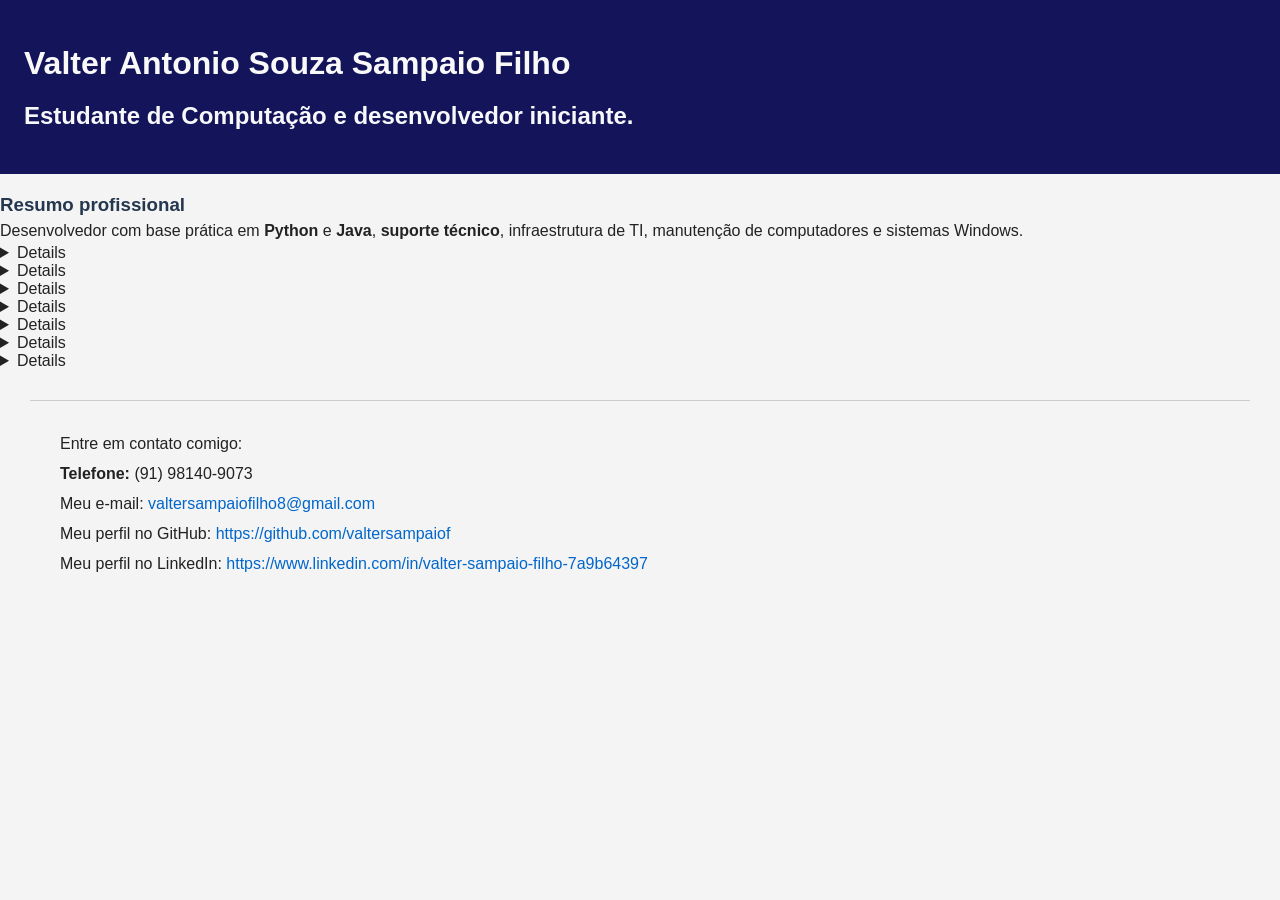
==== index2.html @ 707d38cc "Add files via upload" ====
<!DOCTYPE html>
<html lang="pt-BR">
<head>
    <link rel="stylesheet" href="style2.css">
    <meta charset="UTF-8">
    <meta name="viewport"
          content="width=device-width, initial-scale=1.0">
    <title>Meu primeiro site</title>
</head>
<body>
    <header>
        <h1>Valter Antonio Souza Sampaio Filho</h1>
        <h2>Estudante de Computação e desenvolvedor iniciante.</h2>
    </header>

        <h3>Resumo profissional</h3>
        <p class="redondo">Desenvolvedor com base prática em <strong>Python</strong> e <strong>Java</strong>, <strong>suporte técnico</strong>, infraestrutura de TI, manutenção de computadores e sistemas Windows. </p>
    </details>
    <details name="Objetivos">
        <h3>Objetivos</h3>
        <p class="objetivo">Oportunidade como <strong>Desenvolvedor Júnior</strong> para aplicar conhecimentos em software e contribuir com as metas da empresa. </p>
    </details>
    <details name="Formação acadêmica">
        <h3>Formação acadêmica</h3>
        <p class="formacao"> <strong>Licenciatura em computação</strong> | cursando | 2025.1 - 2028.2 </p>
        <p> <strong>Universidade Federal Rural da Amazônia</strong> - Belém/PA</p>
    </details>
    <details name="Experiência profissional">    
        <h3>Experiência profissional</h3>
        <p> <strong>Estágio em Suporte de TI – COSANPA</strong> (Companhia de Saneamento do Pará) - 05/2026 – 08/2026 </p>
        <ul>
            <li>Atividades: Suporte técnico, manutenção de computadores e sistemas Windows, instalação de softwares e hardwares, configuração de redes e servidores, atendimento a usuários e resolução de problemas técnicos. </li>
        </ul> 
    </details>
    <details name="Habilidades técnicas">
        <h3>Habilidades técnicas</h3>
        <p> Windows 10/11, Pacote Office, Java, Python, Suporte N1/N2, Redes (TCP/IP) e Infraestrutura</p>
    </details>  
    <details name="Projetos">    
        <h3>Projetos</h3>
        <ul>
            <li> O meu currículo transformado em site e Wordpress</li>
        </ul>
    </details>
    <details name="Idiomas">
        <h3>Idiomas</h3>
        <ul>
             <li><strong>Português</strong> - Nativo</li>
             <li><strong>Inglês</strong> - Avançado (leitura, escrita e conversação).</li>
        </ul>
    </details>
    <details name="Certificações e Cursos Complementares">
        <h3>Certificações e Cursos Complementares</h3>
        <ul>
            <li><strong>Formação em Língua Inglesa – ASLAN Cursos</strong> - 5 anos - Curso regular focado em gramática, conversação e escrita.</li>
            <li><strong>Algoritmos e Lógica de Programação com Python – Udemy</strong> - 21,5 horas - Fundamentação em desenvolvimento de software, variáveis, repetições e Orientação a Objetos.</li>
            <li><strong>Fluência em Inteligência Artificial – Fundação Bradesco / Microsoft</strong> - 4,5 horas - Conceitos fundamentais de IA, processamento de dados e aplicações práticas profissionais.</li>
            <li><strong>Fundamentos de TI: Hardware e Software – Fundação Bradesco</strong> - 7 horas   - Conceitos fundamentais de hardware, arquitetura de computadores, software e funcionamento básico de sistemas.</li>
        </ul>
    </details>
    </main>

    <footer>
        <div class="links">
        <p>Entre em contato comigo: </p>
        <p> <strong>Telefone:</strong> (91) 98140-9073</p>
        <p>Meu e-mail:<a href="mailto:valtersampaiofilho8@gmail.com"> valtersampaiofilho8@gmail.com</a></p>
        <p>Meu perfil no GitHub:<a href="https://github.com/valtersampaiof"> https://github.com/valtersampaiof</a></p>
        <p>Meu perfil no LinkedIn:<a href="https://www.linkedin.com/in/valter-sampaio-filho-7a9b64397"> https://www.linkedin.com/in/valter-sampaio-filho-7a9b64397</a></p>
        </div>
    </footer>
</body>
</html>
---- style2.css ----
body {
    font-family: Arial, sans-serif;
    background-color: #f4f4f4;
    color: #222;
    margin: 0;
}

header {
    background-color: #14145b;
    color: white;
    padding: 24px;
}

main {
  max-width: 800px;
    margin: 30px auto;
    padding: 20px;
    background-color: white;
    border-radius: 12px;
}

h1 {
    color: #f9f9f9;
    margin-bottom: 20px;
}
h2 {
    color: #f7f8fa;
    margin-bottom: 20px;
}

h3 {
    color: #24374f;
    margin-top: 20px;
    margin-bottom: 6px;
}

p {
    margin: 4px 0;
}

li {
    margin-bottom: 4px;
}


a {
    color: #0066cc;
    text-decoration: none;
}

a:hover {
    text-decoration: underline;
}

.destaque {
    font-weight: bold;
    text-decoration: underline;
    color: #4f5ca0;
}

.links {
    display: flex;
    flex-direction: column;
    gap: 4px;
}

footer {
    padding: 30px;
    margin: 30px;
    border-top: 1px solid #ccc;
}
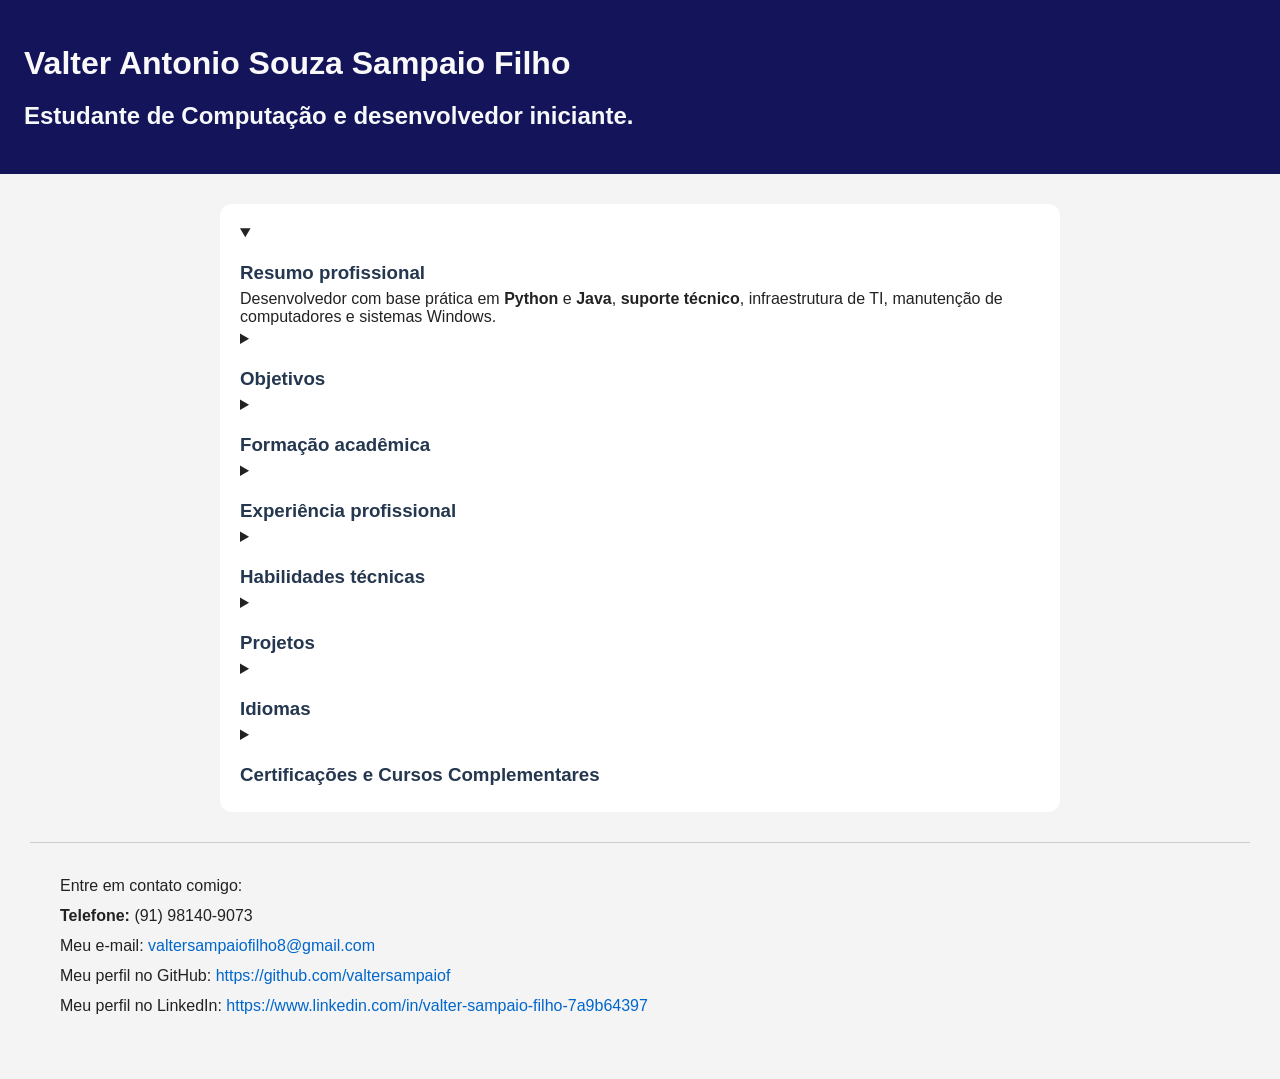
==== commit 3c6e8a03: "Corrige link do CSS, HTML do index2 e títulos das páginas Co-Authored-By: Claude Sonnet 5.5 <noreply" ====
--- a/index2.html
+++ b/index2.html
@@ -1,74 +1,75 @@
-
-<!DOCTYPE html>
-<html lang="pt-BR">
-<head>
-    <link rel="stylesheet" href="style2.css">
-    <meta charset="UTF-8">
-    <meta name="viewport"
-          content="width=device-width, initial-scale=1.0">
-    <title>Meu primeiro site</title>
-</head>
-<body>
-    <header>
-        <h1>Valter Antonio Souza Sampaio Filho</h1>
-        <h2>Estudante de Computação e desenvolvedor iniciante.</h2>
-    </header>
-
-        <h3>Resumo profissional</h3>
-        <p class="redondo">Desenvolvedor com base prática em <strong>Python</strong> e <strong>Java</strong>, <strong>suporte técnico</strong>, infraestrutura de TI, manutenção de computadores e sistemas Windows. </p>
-    </details>
-    <details name="Objetivos">
-        <h3>Objetivos</h3>
-        <p class="objetivo">Oportunidade como <strong>Desenvolvedor Júnior</strong> para aplicar conhecimentos em software e contribuir com as metas da empresa. </p>
-    </details>
-    <details name="Formação acadêmica">
-        <h3>Formação acadêmica</h3>
-        <p class="formacao"> <strong>Licenciatura em computação</strong> | cursando | 2025.1 - 2028.2 </p>
-        <p> <strong>Universidade Federal Rural da Amazônia</strong> - Belém/PA</p>
-    </details>
-    <details name="Experiência profissional">    
-        <h3>Experiência profissional</h3>
-        <p> <strong>Estágio em Suporte de TI – COSANPA</strong> (Companhia de Saneamento do Pará) - 05/2026 – 08/2026 </p>
-        <ul>
-            <li>Atividades: Suporte técnico, manutenção de computadores e sistemas Windows, instalação de softwares e hardwares, configuração de redes e servidores, atendimento a usuários e resolução de problemas técnicos. </li>
-        </ul> 
-    </details>
-    <details name="Habilidades técnicas">
-        <h3>Habilidades técnicas</h3>
-        <p> Windows 10/11, Pacote Office, Java, Python, Suporte N1/N2, Redes (TCP/IP) e Infraestrutura</p>
-    </details>  
-    <details name="Projetos">    
-        <h3>Projetos</h3>
-        <ul>
-            <li> O meu currículo transformado em site e Wordpress</li>
-        </ul>
-    </details>
-    <details name="Idiomas">
-        <h3>Idiomas</h3>
-        <ul>
-             <li><strong>Português</strong> - Nativo</li>
-             <li><strong>Inglês</strong> - Avançado (leitura, escrita e conversação).</li>
-        </ul>
-    </details>
-    <details name="Certificações e Cursos Complementares">
-        <h3>Certificações e Cursos Complementares</h3>
-        <ul>
-            <li><strong>Formação em Língua Inglesa – ASLAN Cursos</strong> - 5 anos - Curso regular focado em gramática, conversação e escrita.</li>
-            <li><strong>Algoritmos e Lógica de Programação com Python – Udemy</strong> - 21,5 horas - Fundamentação em desenvolvimento de software, variáveis, repetições e Orientação a Objetos.</li>
-            <li><strong>Fluência em Inteligência Artificial – Fundação Bradesco / Microsoft</strong> - 4,5 horas - Conceitos fundamentais de IA, processamento de dados e aplicações práticas profissionais.</li>
-            <li><strong>Fundamentos de TI: Hardware e Software – Fundação Bradesco</strong> - 7 horas   - Conceitos fundamentais de hardware, arquitetura de computadores, software e funcionamento básico de sistemas.</li>
-        </ul>
-    </details>
-    </main>
-
-    <footer>
-        <div class="links">
-        <p>Entre em contato comigo: </p>
-        <p> <strong>Telefone:</strong> (91) 98140-9073</p>
-        <p>Meu e-mail:<a href="mailto:valtersampaiofilho8@gmail.com"> valtersampaiofilho8@gmail.com</a></p>
-        <p>Meu perfil no GitHub:<a href="https://github.com/valtersampaiof"> https://github.com/valtersampaiof</a></p>
-        <p>Meu perfil no LinkedIn:<a href="https://www.linkedin.com/in/valter-sampaio-filho-7a9b64397"> https://www.linkedin.com/in/valter-sampaio-filho-7a9b64397</a></p>
-        </div>
-    </footer>
-</body>
-</html>
+<!DOCTYPE html>
+<html lang="pt-BR">
+<head>
+    <meta charset="UTF-8">
+    <meta name="viewport"
+          content="width=device-width, initial-scale=1.0">
+    <link rel="stylesheet" href="style2.css">
+    <title>Currículo – Valter Sampaio (seções recolhíveis)</title>
+</head>
+<body>
+    <header>
+        <h1>Valter Antonio Souza Sampaio Filho</h1>
+        <h2>Estudante de Computação e desenvolvedor iniciante.</h2>
+    </header>
+
+    <main>
+    <details name="topicos" open>
+        <summary><h3>Resumo profissional</h3></summary>
+        <p class="redondo">Desenvolvedor com base prática em <strong>Python</strong> e <strong>Java</strong>, <strong>suporte técnico</strong>, infraestrutura de TI, manutenção de computadores e sistemas Windows. </p>
+    </details>
+    <details name="topicos">
+        <summary><h3>Objetivos</h3></summary>
+        <p class="objetivo">Oportunidade como <strong>Desenvolvedor Júnior</strong> para aplicar conhecimentos em software e contribuir com as metas da empresa. </p>
+    </details>
+    <details name="topicos">
+        <summary><h3>Formação acadêmica</h3></summary>
+        <p class="formacao"> <strong>Licenciatura em computação</strong> | cursando | 2025.1 - 2028.2 </p>
+        <p> <strong>Universidade Federal Rural da Amazônia</strong> - Belém/PA</p>
+    </details>
+    <details name="topicos">
+        <summary><h3>Experiência profissional</h3></summary>
+        <p> <strong>Estágio em Suporte de TI – COSANPA</strong> (Companhia de Saneamento do Pará) - 05/2026 – 08/2026 </p>
+        <ul>
+            <li>Atividades: Suporte técnico, manutenção de computadores e sistemas Windows, instalação de softwares e hardwares, configuração de redes e servidores, atendimento a usuários e resolução de problemas técnicos. </li>
+        </ul>
+    </details>
+    <details name="topicos">
+        <summary><h3>Habilidades técnicas</h3></summary>
+        <p> Windows 10/11, Pacote Office, Java, Python, Suporte N1/N2, Redes (TCP/IP) e Infraestrutura</p>
+    </details>
+    <details name="topicos">
+        <summary><h3>Projetos</h3></summary>
+        <ul>
+            <li> O meu currículo transformado em site e WordPress</li>
+        </ul>
+    </details>
+    <details name="topicos">
+        <summary><h3>Idiomas</h3></summary>
+        <ul>
+             <li><strong>Português</strong> - Nativo</li>
+             <li><strong>Inglês</strong> - Avançado (leitura, escrita e conversação).</li>
+        </ul>
+    </details>
+    <details name="topicos">
+        <summary><h3>Certificações e Cursos Complementares</h3></summary>
+        <ul>
+            <li><strong>Formação em Língua Inglesa – ASLAN Cursos</strong> - 5 anos - Curso regular focado em gramática, conversação e escrita.</li>
+            <li><strong>Algoritmos e Lógica de Programação com Python – Udemy</strong> - 21,5 horas - Fundamentação em desenvolvimento de software, variáveis, repetições e Orientação a Objetos.</li>
+            <li><strong>Fluência em Inteligência Artificial – Fundação Bradesco / Microsoft</strong> - 4,5 horas - Conceitos fundamentais de IA, processamento de dados e aplicações práticas profissionais.</li>
+            <li><strong>Fundamentos de TI: Hardware e Software – Fundação Bradesco</strong> - 7 horas   - Conceitos fundamentais de hardware, arquitetura de computadores, software e funcionamento básico de sistemas.</li>
+        </ul>
+    </details>
+    </main>
+
+    <footer>
+        <div class="links">
+        <p>Entre em contato comigo: </p>
+        <p> <strong>Telefone:</strong> (91) 98140-9073</p>
+        <p>Meu e-mail:<a href="mailto:valtersampaiofilho8@gmail.com"> valtersampaiofilho8@gmail.com</a></p>
+        <p>Meu perfil no GitHub:<a href="https://github.com/valtersampaiof"> https://github.com/valtersampaiof</a></p>
+        <p>Meu perfil no LinkedIn:<a href="https://www.linkedin.com/in/valter-sampaio-filho-7a9b64397"> https://www.linkedin.com/in/valter-sampaio-filho-7a9b64397</a></p>
+        </div>
+    </footer>
+</body>
+</html>
